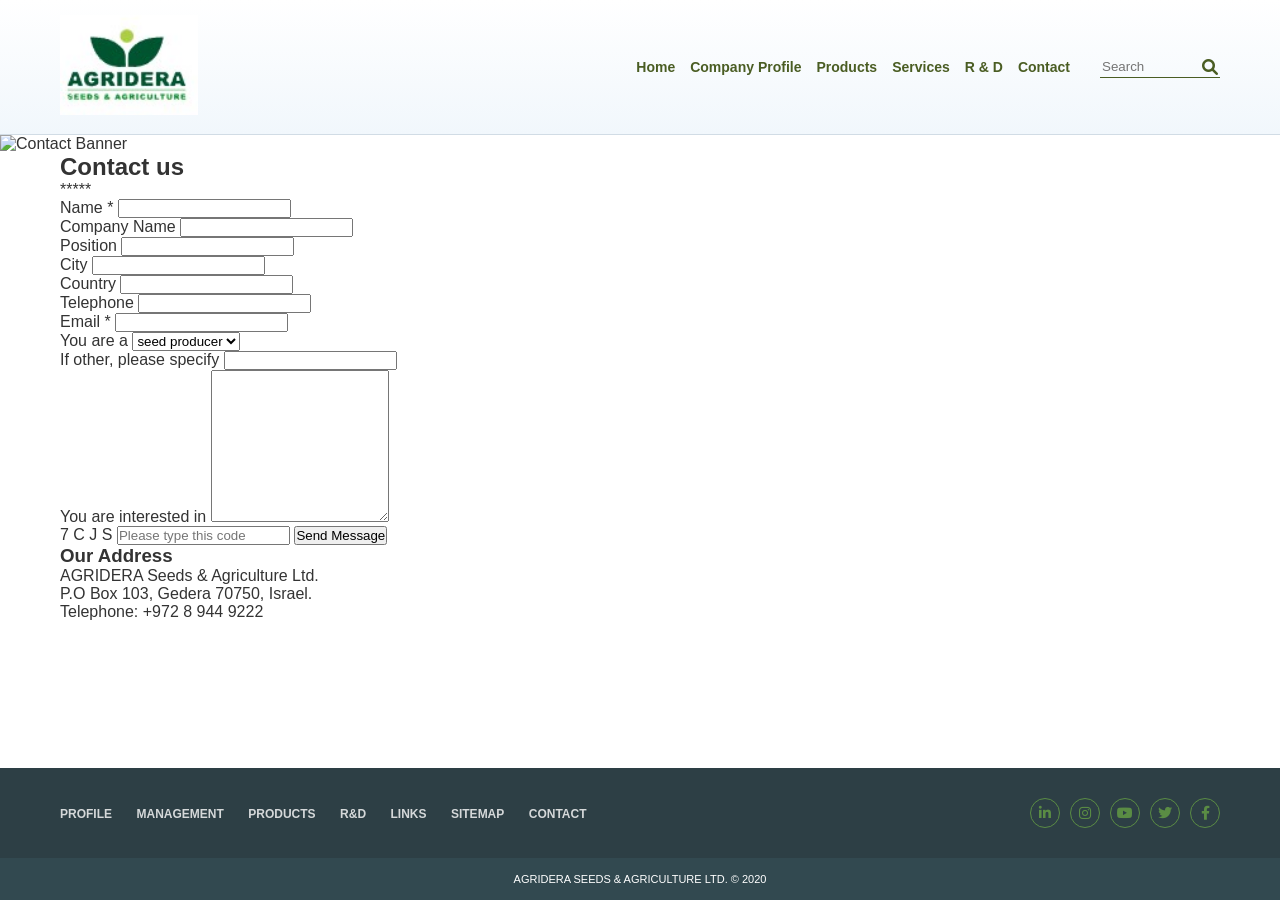
==== contact.html @ d1177d3f "Create contact.html" ====
<!DOCTYPE html>
<html lang="en">
<head>
    <meta charset="UTF-8">
    <meta name="viewport" content="width=device-width, initial-scale=1.0">
    <title>Contact Us - Agridera</title>
    <link rel="stylesheet" href="https://cdnjs.cloudflare.com/ajax/libs/font-awesome/6.0.0/css/all.min.css">
    <link rel="stylesheet" href="style.css">
</head>
<body>

    <header class="header page-header-white">
        <div class="container header-flex">
            <div class="logo">
                <a href="index.html"><img src="images/logo.png" alt="Agridera Logo"></a>
            </div>
            <div class="header-right">
                <nav class="nav">
                    <ul>
                        <li><a href="index.html">Home</a></li>
                        <li><a href="#">Company Profile</a></li>
                        <li><a href="tomatoAll.html">Products</a></li>
                        <li><a href="#">Services</a></li>
                        <li><a href="#">R & D</a></li>
                        <li><a href="contact.html">Contact</a></li>
                    </ul>
                </nav>
                <div class="search-bar">
                    <input type="text" placeholder="Search">
                    <i class="fas fa-search"></i>
                </div>
            </div>
        </div>
    </header>

    <main class="contact-page">
        <section class="contact-hero">
            <img src="images/contact-banner.jpg" alt="Contact Banner" class="hero-img">
        </section>

        <section class="contact-content">
            <div class="container">
                <h1>Contact us</h1>
                <div class="green-dots">*****</div>

                <form class="contact-form">
                    <div class="form-grid">
                        <div class="form-left">
                            <div class="form-group">
                                <label>Name *</label>
                                <input type="text" required>
                            </div>
                            <div class="form-group">
                                <label>Company Name</label>
                                <input type="text">
                            </div>
                            <div class="form-group">
                                <label>Position</label>
                                <input type="text">
                            </div>
                            <div class="form-group">
                                <label>City</label>
                                <input type="text">
                            </div>
                            <div class="form-group">
                                <label>Country</label>
                                <input type="text">
                            </div>
                            <div class="form-group">
                                <label>Telephone</label>
                                <input type="tel">
                            </div>
                            <div class="form-group">
                                <label>Email *</label>
                                <input type="email" required>
                            </div>
                        </div>

                        <div class="form-right">
                            <div class="form-group">
                                <label>You are a</label>
                                <select>
                                    <option>seed producer</option>
                                    <option>distributor</option>
                                    <option>farmer</option>
                                </select>
                            </div>
                            <div class="form-group">
                                <label>If other, please specify</label>
                                <input type="text">
                            </div>
                            <div class="form-group">
                                <label>You are interested in</label>
                                <textarea rows="10"></textarea>
                            </div>
                            <div class="captcha-row">
                                <span class="captcha-code">7 C J S</span>
                                <input type="text" placeholder="Please type this code">
                                <button type="submit" class="btn-send">Send Message</button>
                            </div>
                        </div>
                    </div>
                </form>

                <div class="address-section">
                    <h3>Our Address</h3>
                    <p>AGRIDERA Seeds & Agriculture Ltd.</p>
                    <p>P.O Box 103, Gedera 70750, Israel.</p>
                    <p>Telephone: +972 8 944 9222</p>
                </div>
            </div>
        </section>
    </main>

    <footer class="site-footer">
        <div class="footer-top">
            <div class="container footer-top-flex">
                <nav class="footer-nav">
                    <a href="#">PROFILE</a>
                    <a href="#">MANAGEMENT</a>
                    <a href="tomatoAll.html">PRODUCTS</a>
                    <a href="#">R&D</a>
                    <a href="#">LINKS</a>
                    <a href="#">SITEMAP</a>
                    <a href="contact.html">CONTACT</a>
                </nav>
                <div class="social-icons">
                    <a href="#"><i class="fab fa-linkedin-in"></i></a>
                    <a href="#"><i class="fab fa-instagram"></i></a>
                    <a href="#"><i class="fab fa-youtube"></i></a>
                    <a href="#"><i class="fab fa-twitter"></i></a>
                    <a href="#"><i class="fab fa-facebook-f"></i></a>
                </div>
            </div>
        </div>
        <div class="footer-bottom">
            <div class="container">
                <p>AGRIDERA SEEDS & AGRICULTURE LTD. © 2020</p>
            </div>
        </div>
    </footer>

</body>
</html>
---- style.css ----
* {
    margin: 0;
    padding: 0;
    box-sizing: border-box;
}

html, body {
    height: 100%;
}

body {
    font-family: 'Arial', sans-serif;
    color: #333;
    overflow-x: hidden;
    display: flex;
    flex-direction: column;
    min-height: 100vh;
}

main, .tomato-content-section, .product-detail-section, .vision-mission, .activities {
    flex: 1 0 auto;
}

.container {
    max-width: 1200px;
    margin: 0 auto;
    padding: 0 20px;
}

.relative-z {
    position: relative;
    z-index: 10;
}

.header {
    position: relative;
    width: 100%;
    z-index: 1000;
    padding: 15px 0;
    background: linear-gradient(to bottom, #ffffff 0%, #f1f7fc 100%);
    backdrop-filter: none;
    -webkit-backdrop-filter: none;
    border-bottom: 1px solid #d1dce5;
}

.header-flex {
    display: flex;
    justify-content: space-between;
    align-items: center;
}

.logo img {
    height: 100px;
    width: auto;
}

.header-right {
    display: flex;
    align-items: center;
    gap: 30px;
}

.nav ul {
    display: flex;
    list-style: none;
    gap: 15px;
}

.nav a {
    text-decoration: none;
    color: #4A5D23;
    font-weight: bold;
    font-size: 14px;
}

.search-bar {
    border-bottom: 1px solid #4A5D23;
    display: flex;
    align-items: center;
    padding: 2px;
}

.search-bar input {
    border: none;
    outline: none;
    background: transparent;
    width: 100px;
    color: #4A5D23;
}

.search-bar i {
    color: #4A5D23;
}

.hero {
    flex-shrink: 0;
    height: 850px;
    background-size: cover;
    background-position: center;
    display: flex;
    flex-direction: column;
    position: relative;
}

.hero-content {
    flex-grow: 1;
    display: flex;
    flex-direction: column;
    justify-content: center;
    align-items: center;
    text-align: center;
    color: #4A5D23;
}

.hero h1 {
    font-size: 48px;
    margin-bottom: 20px;
    text-shadow: 1px 1px 5px rgba(255,255,255,0.5);
}

.btn-read-more {
    background: #5A8C44;
    color: white;
    padding: 10px 25px;
    text-decoration: none;
    font-weight: bold;
    border-radius: 3px;
}

.product-bar {
    padding: 40px 0;
    background: #fff;
}

.bar-flex {
    display: flex;
    justify-content: space-between;
    align-items: center;
    flex-wrap: wrap;
}

.bar-flex img {
    height: 75px;
    width: auto;
    object-fit: contain;
}

.vision-mission {
    position: relative;
    padding: 100px 0;
    background: #f9f9f9;
    overflow: hidden;
}

.union-bg-image {
    position: absolute;
    top: 0;
    left: 50%;
    transform: translateX(-50%);
    width: 2114px;
    z-index: 1;
    pointer-events: none;
}

.union-bg-image img {
    width: 100%;
    opacity: 0.8;
}

.info-row {
    display: flex;
    align-items: center;
    gap: 30px;
    margin-bottom: 60px;
}

.info-row.reverse {
    flex-direction: row-reverse;
}

.info-text {
    flex: 1;
    text-align: left;
}

.info-text h2 {
    font-size: 36px;
    color: #2D3F45;
    margin-bottom: 5px;
}

.stars-decor {
    margin-bottom: 20px;
    text-align: left;
}

.stars-decor img {
    height: 10px;
}

.info-text p {
    font-size: 14px;
    line-height: 1.4;
    color: #666;
}

.info-img {
    flex: 1;
}

.info-img img:not(.play-icon-overlay) {
    width: 100%;
    display: block;
}

.video-container {
    position: relative;
    display: flex;
    align-items: center;
    justify-content: center;
}

.play-icon-overlay {
    position: absolute;
    width: 80px;
    height: auto;
    cursor: pointer;
    z-index: 10;
}

.activities {
    position: relative;
    padding: 100px 0;
    text-align: center;
}

.activities-rect-bg {
    position: absolute;
    top: 0;
    left: 0;
    width: 100%;
    height: 100%;
    z-index: 1;
}

.activities-rect-bg img {
    width: 100%;
    height: 100%;
    object-fit: cover;
}

.section-title {
    font-size: 32px;
    color: #2D3F45;
    position: relative;
    z-index: 10;
    margin-bottom: 40px;
}

.activity-grid {
    display: flex;
    justify-content: space-between;
    align-items: flex-start;
    gap: 20px;
    position: relative;
    z-index: 10;
}

.activity-card {
    flex: 1;
}

.img-wrapper {
    width: 232px;
    height: 232px;
    margin: 0 auto 20px;
    display: flex;
    align-items: flex-end;
    justify-content: center;
    position: relative;
}

.img-wrapper img {
    max-width: 100%;
    max-height: 100%;
}

.tomato-wrapper {
    flex-direction: column;
    justify-content: flex-end;
}

.small-stars {
    margin-bottom: 10px;
}

.small-stars img {
    width: 35px;
    height: auto;
}

.activity-card h3 {
    color: #5A8C44;
    font-size: 18px;
    margin-bottom: 10px;
}

.green-line-small {
    width: 60px;
    height: 1px;
    background: #5A8C44;
    margin: 0 auto 15px;
}

.activity-card p {
    font-size: 14px;
    color: #666;
    line-height: 1.5;
    padding: 0 10px;
}

.site-footer {
    flex-shrink: 0;
    margin-top: auto;
    color: white;
    width: 100%;
}

.footer-top {
    background-color: #2D3F45;
    padding: 30px 0;
}

.footer-top-flex {
    display: flex;
    justify-content: space-between;
    align-items: center;
}

.footer-nav a {
    color: white;
    text-decoration: none;
    margin-right: 20px;
    font-size: 12px;
    font-weight: bold;
    opacity: 0.8;
}

.social-icons {
    display: flex;
    gap: 10px;
}

.social-icons a {
    width: 30px;
    height: 30px;
    border: 1px solid #5A8C44;
    border-radius: 50%;
    display: flex;
    align-items: center;
    justify-content: center;
    color: #5A8C44;
    text-decoration: none;
    font-size: 14px;
    transition: 0.3s;
}

.social-icons a:hover {
    background: #5A8C44;
    color: #fff;
}

.footer-bottom {
    background-color: #324950;
    padding: 15px 0;
    text-align: center;
    color: white;
    font-size: 11px;
}

.tomato-hero-bg {
    margin-top: 130px;
}

.tomato-content-section {
    background-color: #fdf2f2;
    padding: 60px 0;
}

.tomato-description h1 {
    font-size: 32px;
    color: #2D3F45;
    margin-bottom: 15px;
}

.tomato-description p {
    font-size: 15px;
    line-height: 1.6;
    color: #444;
    max-width: 900px;
}

.accent-border-box {
    border-left: 4px solid #e74c3c;
    padding: 10px 20px;
    margin: 30px 0;
    font-weight: bold;
    color: #2D3F45;
    font-size: 15px;
    background: rgba(255,255,255,0.3);
}

.breeding-program-grid {
    display: grid;
    grid-template-columns: repeat(3, 1fr);
    gap: 30px;
    background: white;
    padding: 30px;
    margin: 40px 0;
    box-shadow: 0 4px 10px rgba(0,0,0,0.03);
}

.program-column h3 {
    color: #5A8C44;
    font-size: 17px;
    margin-bottom: 15px;
    border-bottom: 1px solid #eee;
    padding-bottom: 8px;
}

.program-column p {
    font-size: 13px;
    color: #666;
    line-height: 1.5;
}

.tomato-products-grid {
    display: grid;
    grid-template-columns: repeat(3, 1fr);
    gap: 25px;
    margin-top: 50px;
}

.tomato-card {
    background: white;
    transition: transform 0.3s ease;
    text-align: center;
}

.tomato-card:hover {
    transform: translateY(-5px);
}

.tomato-card img {
    width: 100%;
    height: auto;
    display: block;
}

.tomato-card-info {
    padding: 15px;
}

.tomato-card-info h4 {
    color: #5A8C44;
    font-size: 16px;
    margin-bottom: 5px;
    text-transform: uppercase;
}

.tomato-card-info p {
    font-size: 12px;
    color: #999;
}

.product-detail-section {
    padding: 40px 0 100px;
    background: url('images/bg-watermark.png') no-repeat center;
    background-size: contain;
}

.back-link {
    display: inline-block;
    color: #5A8C44;
    text-decoration: none;
    font-size: 12px;
    margin-bottom: 30px;
}

.product-main-flex {
    display: flex;
    justify-content: space-between;
    gap: 50px;
}

.product-info-left {
    flex: 1.2;
}

.product-image-right {
    flex: 0.8;
    text-align: center;
}

.product-title-code {
    font-size: 36px;
    color: #2D3F45;
    margin-bottom: 10px;
}

.product-title-name {
    font-size: 38px;
    color: #5A8C44;
    line-height: 1.1;
    margin-bottom: 20px;
}

.promo-box {
    display: flex;
    align-items: center;
    gap: 20px;
    margin: 30px 0;
}

.promo-icon img {
    width: 60px;
}

.promo-box p {
    color: #E31E24;
    font-weight: bold;
    font-size: 22px;
    line-height: 1.2;
}

.char-title {
    color: #5A8C44;
    font-size: 16px;
    border-bottom: 1px solid #ddd;
    padding-bottom: 5px;
    margin-bottom: 25px;
}

.char-grid {
    display: grid;
    grid-template-columns: 1fr 1fr;
    gap: 30px;
}

.char-item.full-width {
    grid-column: span 2;
}

.char-item h4 {
    color: #5A8C44;
    font-size: 16px;
    margin-bottom: 10px;
    border-bottom: 1px solid #eee;
    display: inline-block;
    width: 100%;
    padding-bottom: 5px;
}

.char-item p, .char-item li {
    font-size: 13px;
    color: #555;
    line-height: 1.6;
}

.char-item ul {
    list-style: none;
    padding-left: 10px;
}

.char-item ul li::before {
    content: "•";
    color: #5A8C44;
    font-weight: bold;
    display: inline-block;
    width: 1em;
    margin-left: -1em;
}

.main-prod-img img {
    width: 100%;
    border-radius: 4px;
    box-shadow: 0 5px 15px rgba(0,0,0,0.1);
    margin-bottom: 20px;
}

.btn-download {
    display: inline-flex;
    align-items: center;
    gap: 10px;
    border: 1px solid #5A8C44;
    color: #5A8C44;
    padding: 10px 25px;
    border-radius: 20px;
    text-decoration: none;
    font-weight: bold;
    font-size: 14px;
    transition: 0.3s;
}

.btn-download:hover {
    background: #5A8C44;
    color: white;
}

@media (max-width: 768px) {
    .product-main-flex {
        flex-direction: column;
    }
    .char-grid {
        grid-template-columns: 1fr;
    }
    .char-item.full-width {
        grid-column: span 1;
    }
}
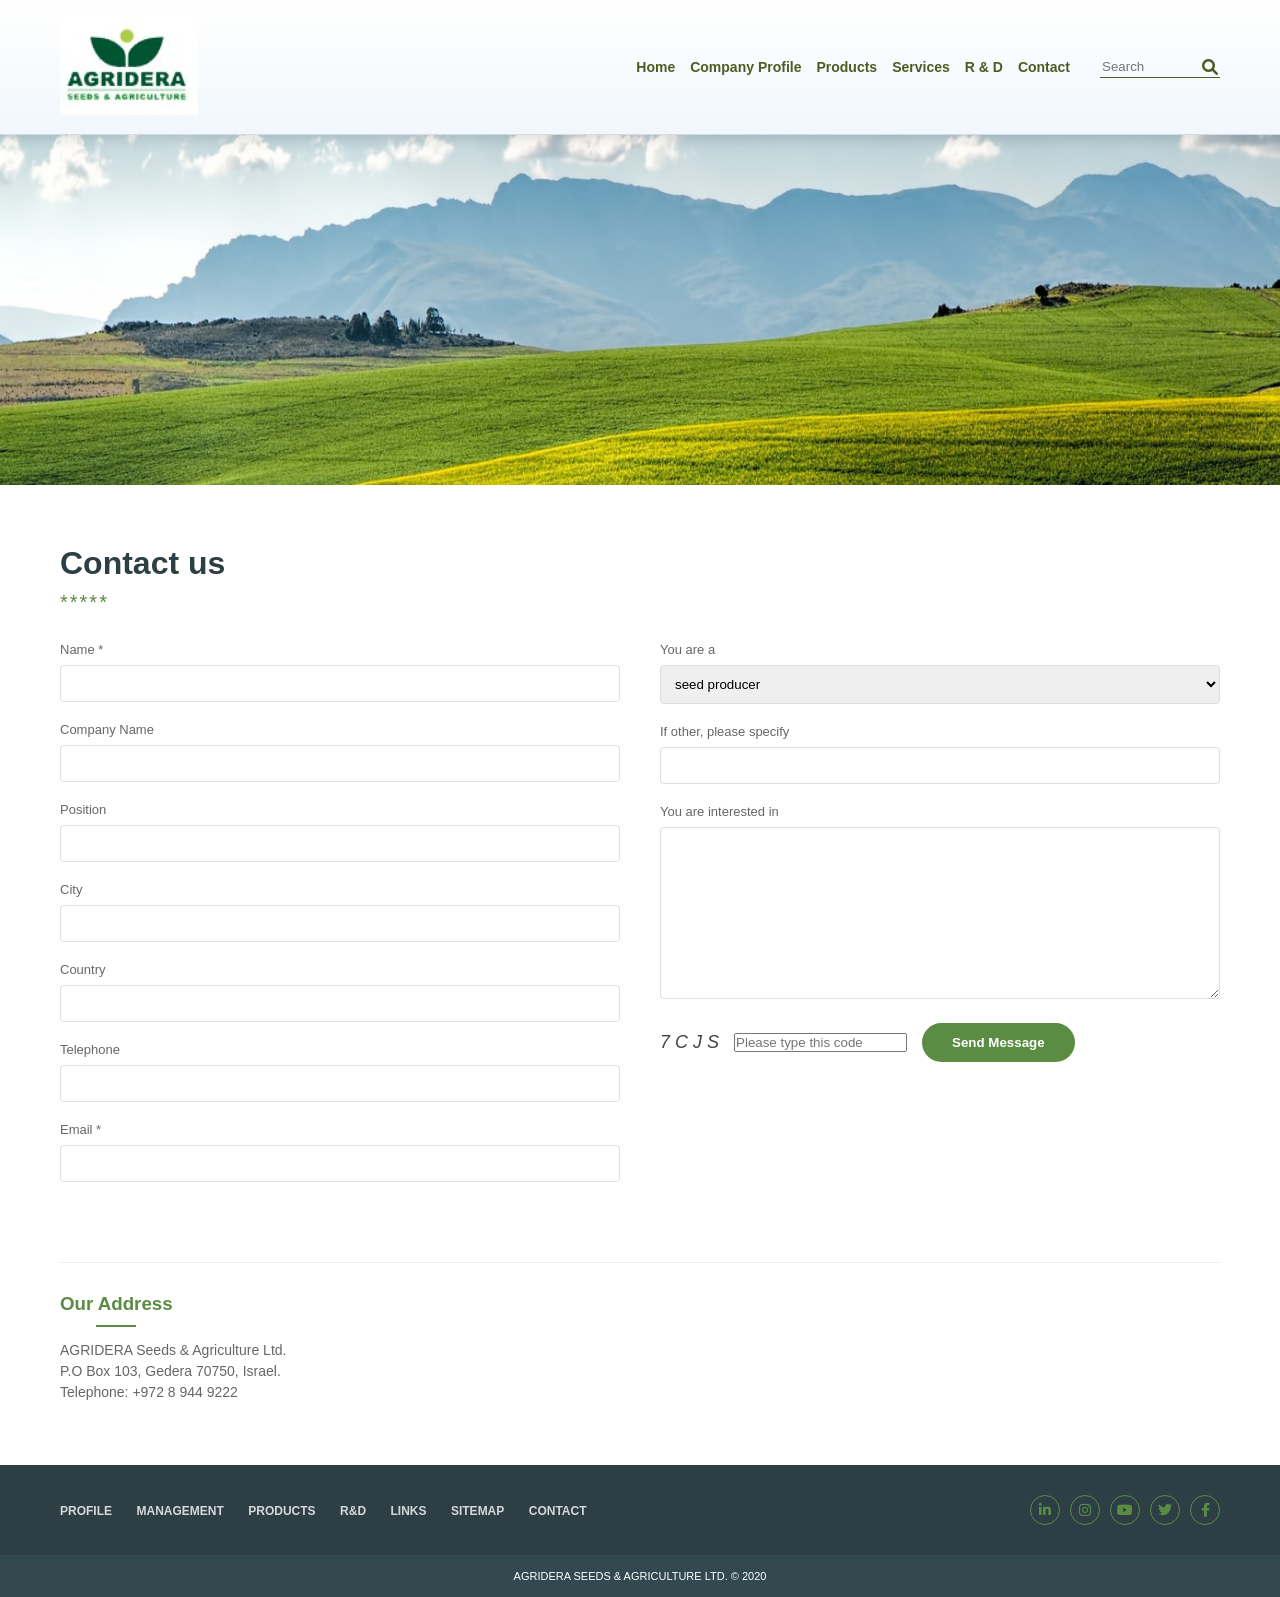
==== commit 2dc5f11b: "Update contact.html" ====
--- a/contact.html
+++ b/contact.html
@@ -3,6 +3,7 @@
 <head>
     <meta charset="UTF-8">
     <meta name="viewport" content="width=device-width, initial-scale=1.0">
+    <meta name="viewport" content="width=device-width, initial-scale=1.0"/>
     <title>Contact Us - Agridera</title>
     <link rel="stylesheet" href="https://cdnjs.cloudflare.com/ajax/libs/font-awesome/6.0.0/css/all.min.css">
     <link rel="stylesheet" href="style.css">
--- a/style.css
+++ b/style.css
@@ -618,3 +618,125 @@
         grid-column: span 1;
     }
 }
+
+.contact-hero .hero-img {
+    width: 100%;
+    height: 350px;
+    object-fit: cover;
+    display: block;
+}
+
+.contact-content {
+    padding: 60px 0; 
+    text-align: left; 
+}
+
+.contact-content h1 {
+    font-size: 32px; 
+    color: #2D3F45;
+    margin-bottom: 10px;
+    font-weight: bold;
+    text-transform: none; 
+}
+
+.green-dots {
+    color: #5A8C44;
+    letter-spacing: 2px;
+    margin-bottom: 30px;
+    font-size: 20px;
+    line-height: 1;
+    text-align: left; 
+}
+
+.contact-form {
+    text-align: left;
+    max-width: 100%; 
+    margin: 0; 
+}
+
+.form-grid {
+    display: grid;
+    grid-template-columns: 1fr 1fr;
+    gap: 40px;
+}
+
+.form-group {
+    margin-bottom: 20px;
+}
+
+.form-group label {
+    display: block;
+    font-size: 13px;
+    color: #666;
+    margin-bottom: 8px;
+}
+
+.form-group input, 
+.form-group select, 
+.form-group textarea {
+    width: 100%;
+    padding: 10px;
+    border: 1px solid #ddd;
+    border-radius: 4px;
+    outline: none;
+}
+
+.captcha-row {
+    display: flex;
+    align-items: center;
+    gap: 15px;
+    margin-top: 20px;
+}
+
+.captcha-code {
+    font-style: italic;
+    font-size: 18px;
+    color: #444;
+}
+
+.btn-send {
+    background-color: #5A8C44;
+    color: white;
+    border: none;
+    padding: 12px 30px;
+    border-radius: 20px;
+    cursor: pointer;
+    font-weight: bold;
+    transition: 0.3s;
+}
+
+.btn-send:hover {
+    background-color: #466d35;
+}
+
+.address-section {
+    margin-top: 60px;
+    border-top: 1px solid #eee;
+    padding-top: 30px;
+}
+
+.address-section h3 {
+    color: #5A8C44;
+    margin-bottom: 15px;
+    position: relative;
+    display: inline-block;
+}
+
+.address-section h3::after {
+    content: '';
+    display: block;
+    width: 40px;
+    height: 2px;
+    background: #5A8C44;
+    margin: 10px auto 0;
+}
+
+.address-section p {
+    font-size: 14px;
+    color: #666;
+    margin-bottom: 5px;
+}
+
+@media (max-width: 768px) {
+    .form-grid { grid-template-columns: 1fr; }
+}
